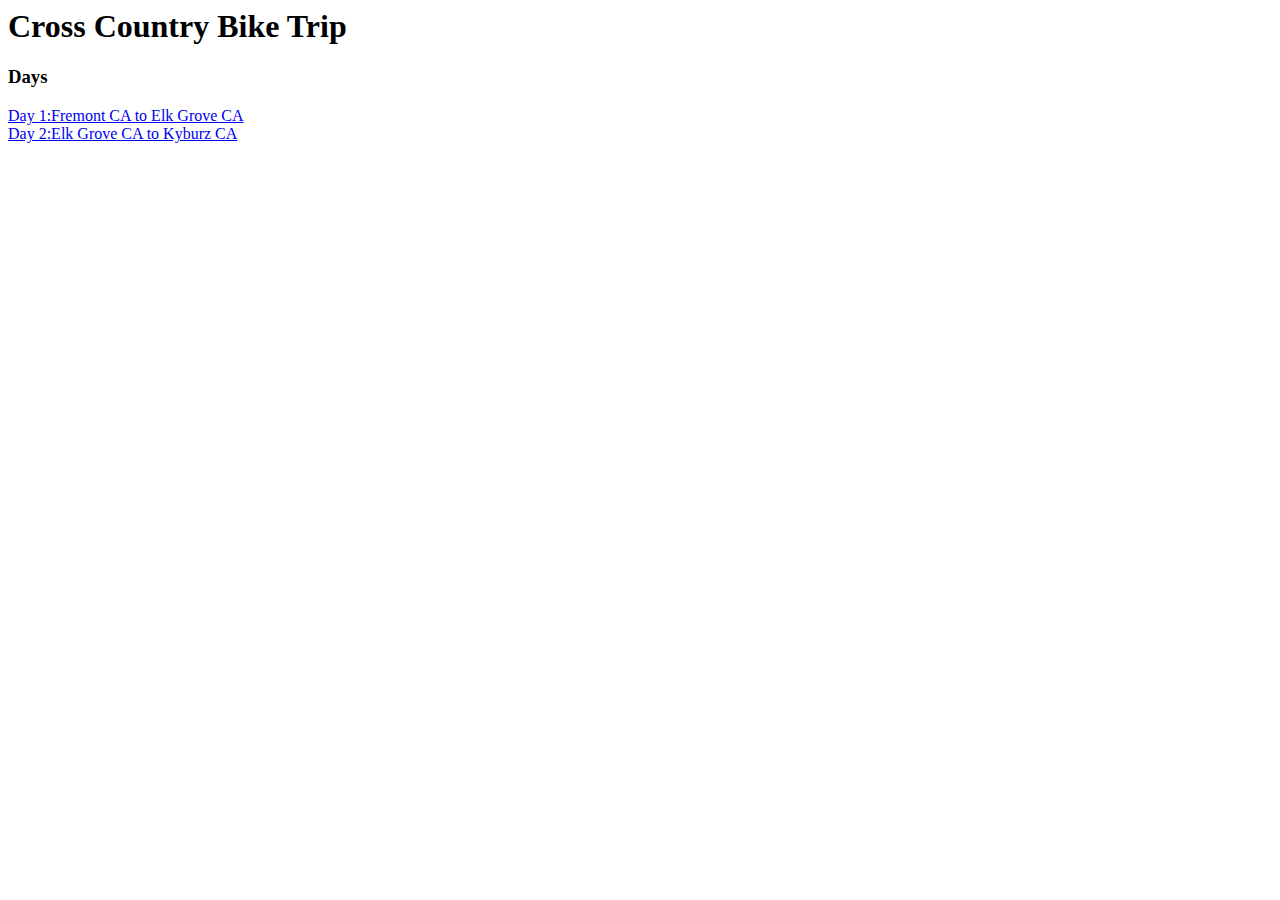
==== trip/trip.html @ abb51e45 "added trip" ====
<body>
	<h1>Cross Country Bike Trip</h1>
	<h3>Days</h3> 
       	<a href="days/1/1.html">Day 1:Fremont CA to Elk Grove CA</a><br>	
        <a href="days/2.html">Day 2:Elk Grove CA to Kyburz CA</a><br>
</body>
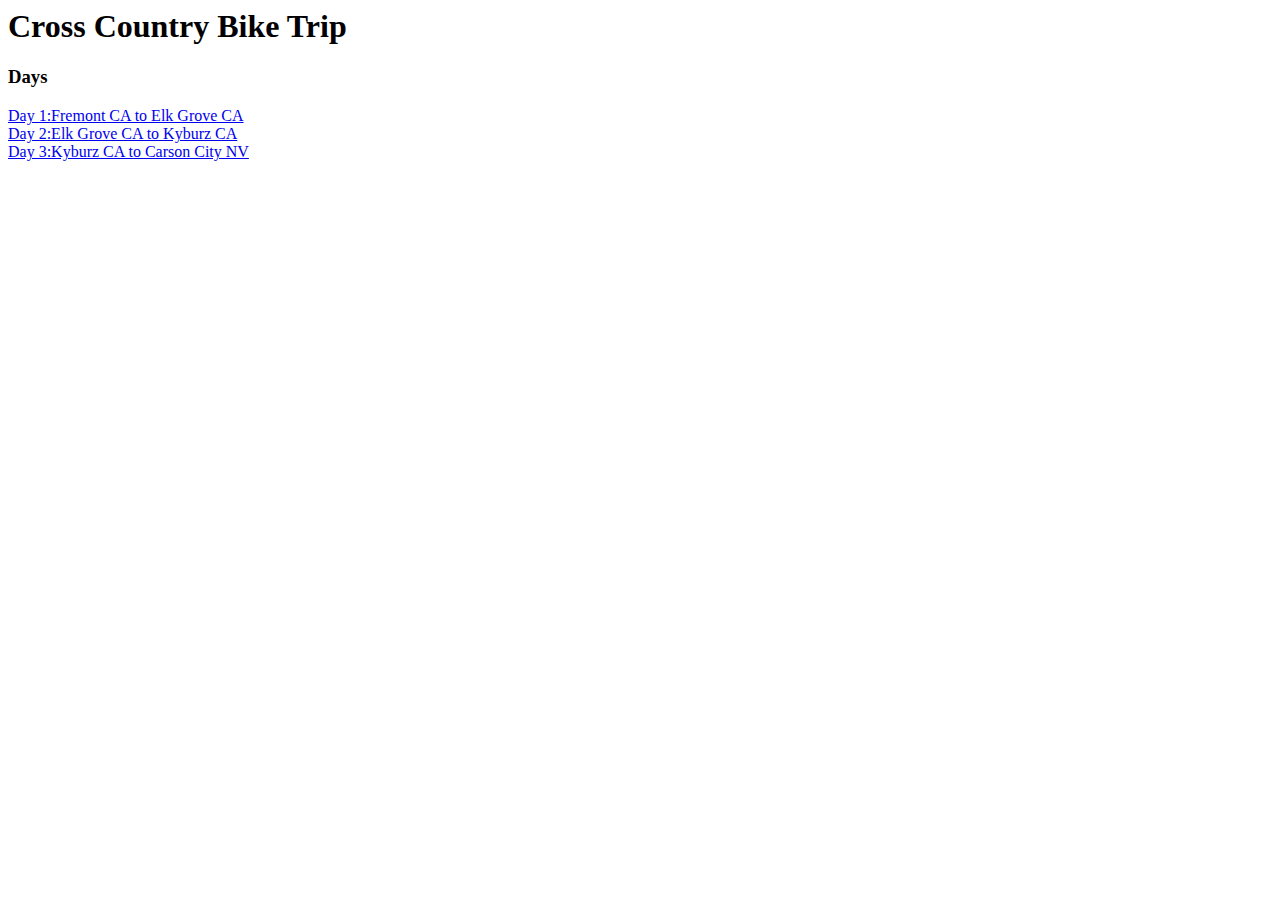
==== commit 94eeaa33: "updated" ====
--- a/trip/trip.html
+++ b/trip/trip.html
@@ -2,5 +2,6 @@
 	<h1>Cross Country Bike Trip</h1>
 	<h3>Days</h3> 
        	<a href="days/1/1.html">Day 1:Fremont CA to Elk Grove CA</a><br>	
-        <a href="days/2.html">Day 2:Elk Grove CA to Kyburz CA</a><br>
+        <a href="days/2/2.html">Day 2:Elk Grove CA to Kyburz CA</a><br>
+        <a href="days/3/3.html">Day 3:Kyburz CA to Carson City NV</a><br>
 </body>
